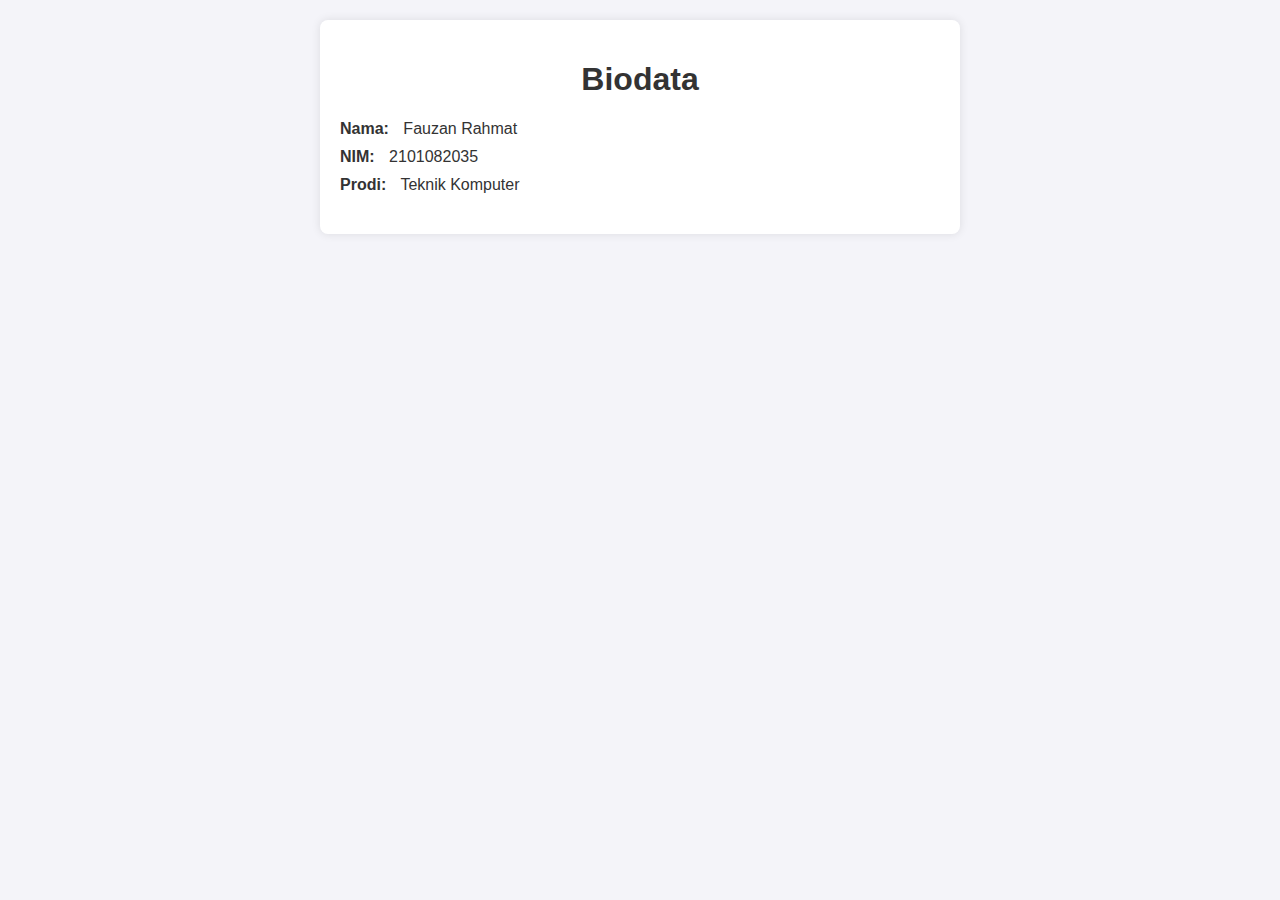
==== biodatafauzan/index.html @ 15f6f79f "biodatafauzan" ====
<!DOCTYPE html>
<html lang="id">
<head>
    <meta charset="UTF-8">
    <meta name="viewport" content="width=device-width, initial-scale=1.0">
    <title>Biodata Fauzan Rahmat</title>
    <style>
        body {
            font-family: Arial, sans-serif;
            background-color: #f4f4f9;
            color: #333;
            margin: 0;
            padding: 20px;
        }
        .container {
            max-width: 600px;
            margin: 0 auto;
            background-color: #fff;
            padding: 20px;
            border-radius: 8px;
            box-shadow: 0 0 10px rgba(0, 0, 0, 0.1);
        }
        h1 {
            text-align: center;
            color: #333;
        }
        .biodata {
            margin: 20px 0;
        }
        .biodata div {
            margin: 10px 0;
        }
        .label {
            font-weight: bold;
            margin-right: 10px;
        }
    </style>
</head>
<body>
    <div class="container">
        <h1>Biodata</h1>
        <div class="biodata">
            <div><span class="label">Nama:</span> Fauzan Rahmat</div>
            <div><span class="label">NIM:</span> 2101082035</div>
            <div><span class="label">Prodi:</span> Teknik Komputer</div>
        </div>
    </div>
</body>
</html>
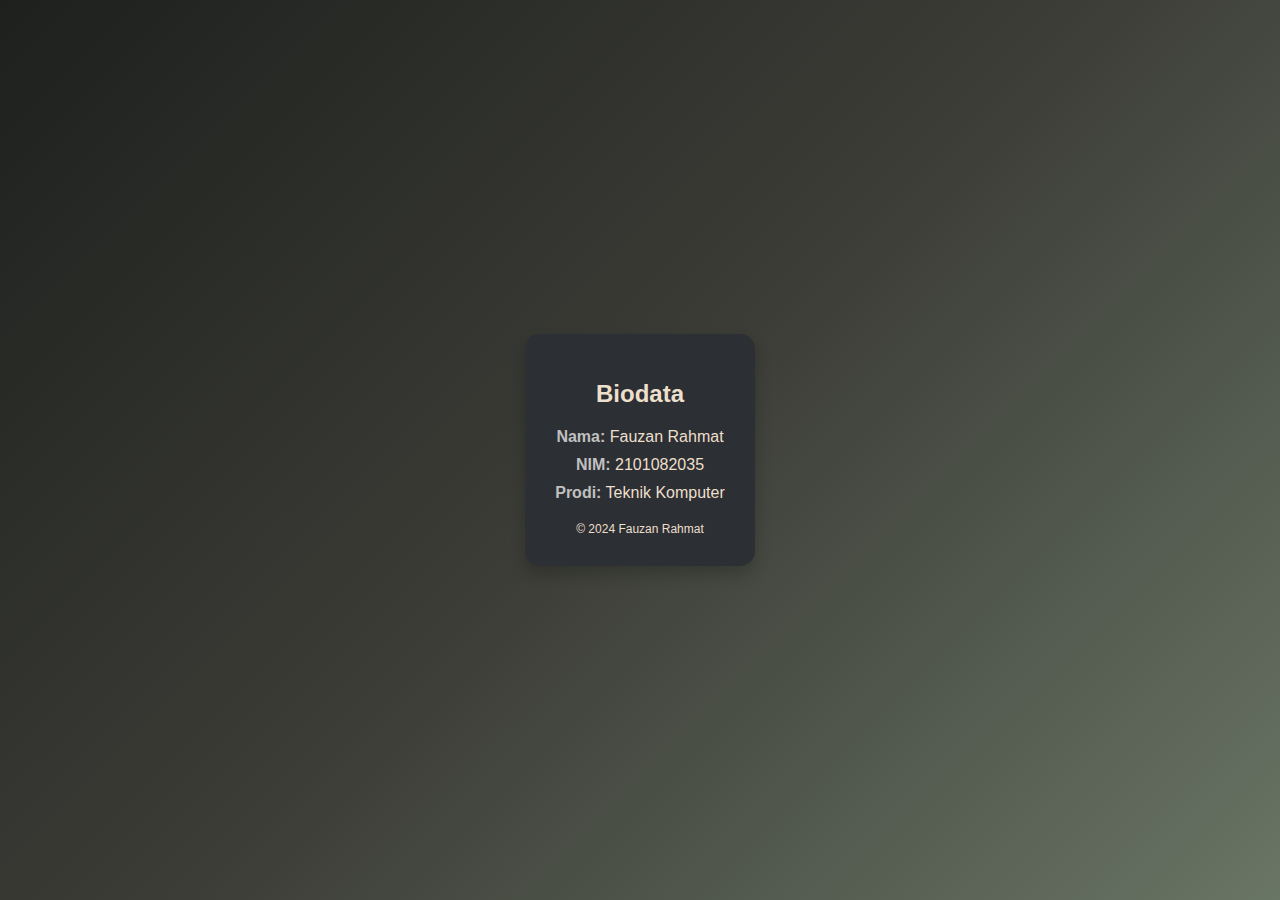
==== commit fd557b3b: "biodatafauzan" ====
--- a/biodatafauzan/index.html
+++ b/biodatafauzan/index.html
@@ -6,44 +6,64 @@
     <title>Biodata Fauzan Rahmat</title>
     <style>
         body {
-            font-family: Arial, sans-serif;
-            background-color: #f4f4f9;
-            color: #333;
             margin: 0;
-            padding: 20px;
+            font-family: 'Segoe UI', Tahoma, Geneva, Verdana, sans-serif;
+            background: linear-gradient(135deg, #1e201e, #3c3d37, #697565);
+            color: #ECDFCC;
+            height: 100vh;
+            display: flex;
+            justify-content: center;
+            align-items: center;
         }
-        .container {
-            max-width: 600px;
-            margin: 0 auto;
-            background-color: #fff;
-            padding: 20px;
-            border-radius: 8px;
-            box-shadow: 0 0 10px rgba(0, 0, 0, 0.1);
+
+        .card {
+            background-color: #2c2f33;
+            border-radius: 15px;
+            box-shadow: 0 8px 16px rgba(0, 0, 0, 0.2);
+            max-width: 400px;
+            padding: 30px;
+            text-align: center;
         }
+
         h1 {
-            text-align: center;
-            color: #333;
+            font-size: 24px;
+            color: #ECDFCC;
+            margin-bottom: 20px;
         }
+
         .biodata {
-            margin: 20px 0;
+            margin-bottom: 20px;
         }
+
         .biodata div {
             margin: 10px 0;
         }
+
         .label {
             font-weight: bold;
-            margin-right: 10px;
+            color: #C0C0C0;
+        }
+
+        .footer {
+            margin-top: 20px;
+            font-size: 12px;
+            color: #ECDFCC;
+        }
+
+        .highlight {
+            color: #ECDFCC;
         }
     </style>
 </head>
 <body>
-    <div class="container">
+    <div class="card">
         <h1>Biodata</h1>
         <div class="biodata">
-            <div><span class="label">Nama:</span> Fauzan Rahmat</div>
-            <div><span class="label">NIM:</span> 2101082035</div>
-            <div><span class="label">Prodi:</span> Teknik Komputer</div>
+            <div><span class="label">Nama:</span> <span class="highlight">Fauzan Rahmat</span></div>
+            <div><span class="label">NIM:</span> <span class="highlight">2101082035</span></div>
+            <div><span class="label">Prodi:</span> <span class="highlight">Teknik Komputer</span></div>
         </div>
+        <div class="footer">&copy; 2024 Fauzan Rahmat</div>
     </div>
 </body>
 </html>
